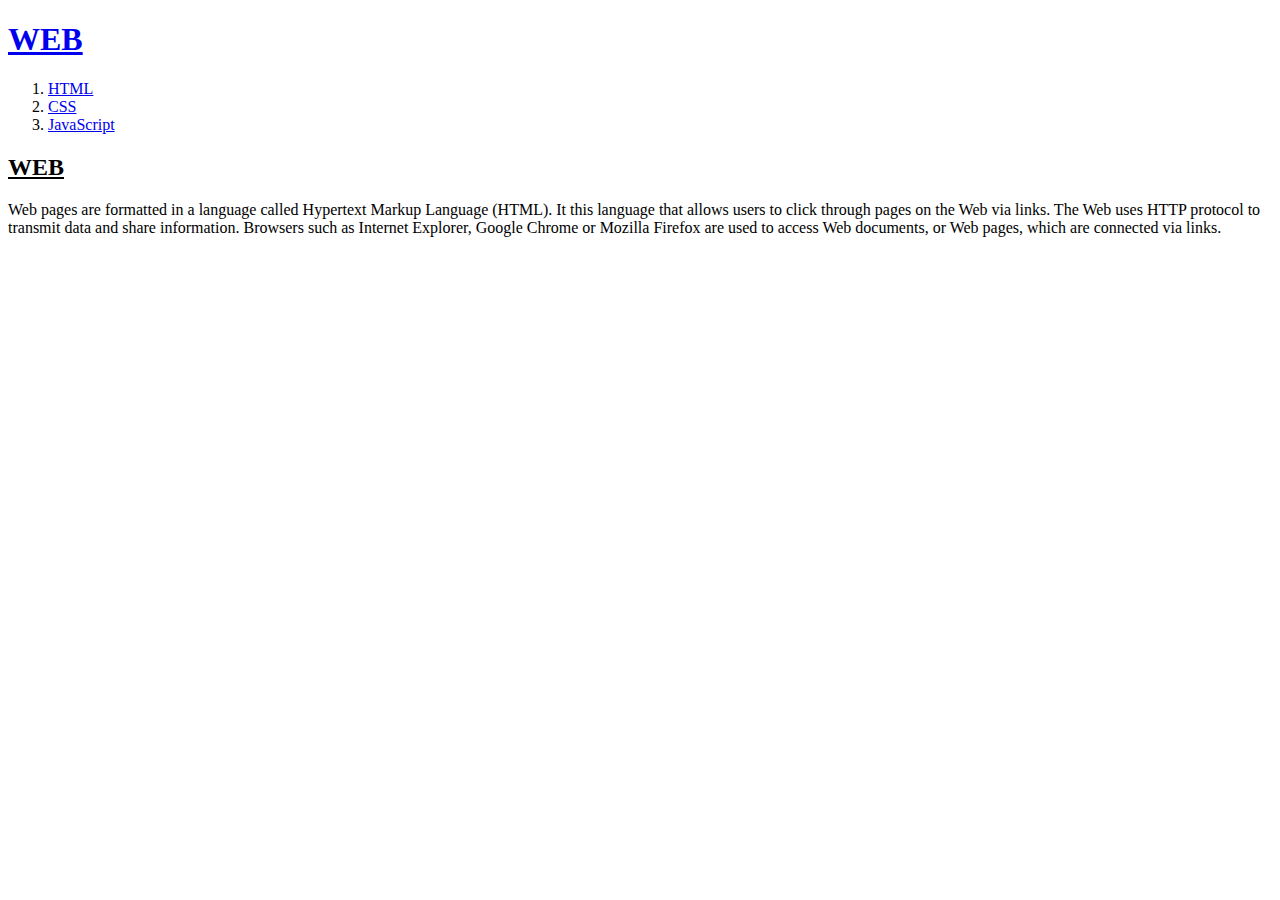
==== index.html @ e692167b "웹사이트 완성!" ====
<!doctype html>
<html>
<head>
  <title>WEB1 - Welcome</title>
  <meta charset="utf-8">
</head>

<body>
  <h1><a href="index.html">WEB</a></h1>
  <ol>
    <li><a href="1.html">HTML</a></li>
    <li><a href="2.html">CSS</a></li>
    <li><a href="3.html">JavaScript</a></li>
  </ol>

<h2><u>WEB</u></h2>

<p>
Web pages are formatted in a language called Hypertext Markup Language (HTML). It this language that allows users to click through pages on the Web via links. The Web uses HTTP protocol to transmit data and share information. Browsers such as Internet Explorer, Google Chrome or Mozilla Firefox are used to access Web documents, or Web pages, which are connected via links.
</p>
</body>
</html>
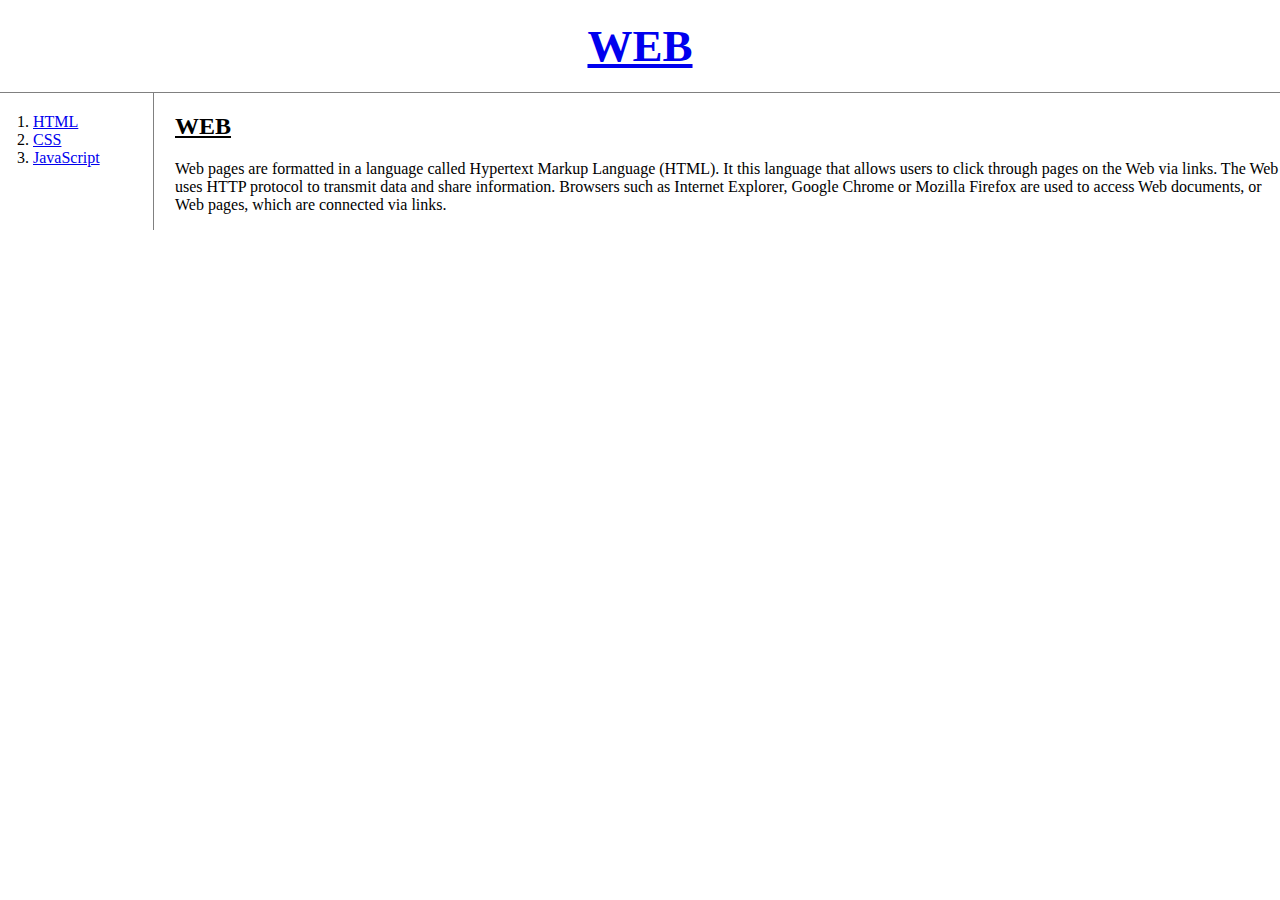
==== commit c3fab8ec: "수정" ====
--- a/index.html
+++ b/index.html
@@ -3,20 +3,26 @@
 <head>
   <title>WEB1 - Welcome</title>
   <meta charset="utf-8">
+  <link rel="stylesheet" href="style.css">
+
 </head>
 
 <body>
   <h1><a href="index.html">WEB</a></h1>
+  <div id="grid">
   <ol>
     <li><a href="1.html">HTML</a></li>
     <li><a href="2.html">CSS</a></li>
     <li><a href="3.html">JavaScript</a></li>
   </ol>
 
+  <div id="article">
 <h2><u>WEB</u></h2>
 
 <p>
 Web pages are formatted in a language called Hypertext Markup Language (HTML). It this language that allows users to click through pages on the Web via links. The Web uses HTTP protocol to transmit data and share information. Browsers such as Internet Explorer, Google Chrome or Mozilla Firefox are used to access Web documents, or Web pages, which are connected via links.
 </p>
+</div>
+</div>
 </body>
 </html>
--- a/style.css
+++ b/style.css
@@ -0,0 +1,50 @@
+<style>
+   
+    a {
+      color:black;
+      text-decoration: none;
+    }
+
+    h1 {
+      font-size:45px;
+      text-align: center;
+      border-bottom:1px solid gray;
+      margin:0;
+      padding:20px;
+    }
+
+    ol {
+      border-right:1px solid gray;
+      width:100px;
+      margin:0;
+      padding:20px;
+
+    }
+
+    body{
+      margin:0;
+    }
+
+    #grid{
+      display: grid;
+      grid-template-columns: 150px 1fr;
+    }
+
+    #grid ol{
+      padding-left:33px;
+    }
+    #grid #article{
+      padding-left:25px;
+    }
+    @media(max-width:800px){
+      #grid{
+        display: block;
+      }
+      ol {
+      border-right:none;
+      }
+      h1 {
+      border-bottom:none;
+      }
+    }
+  </style>